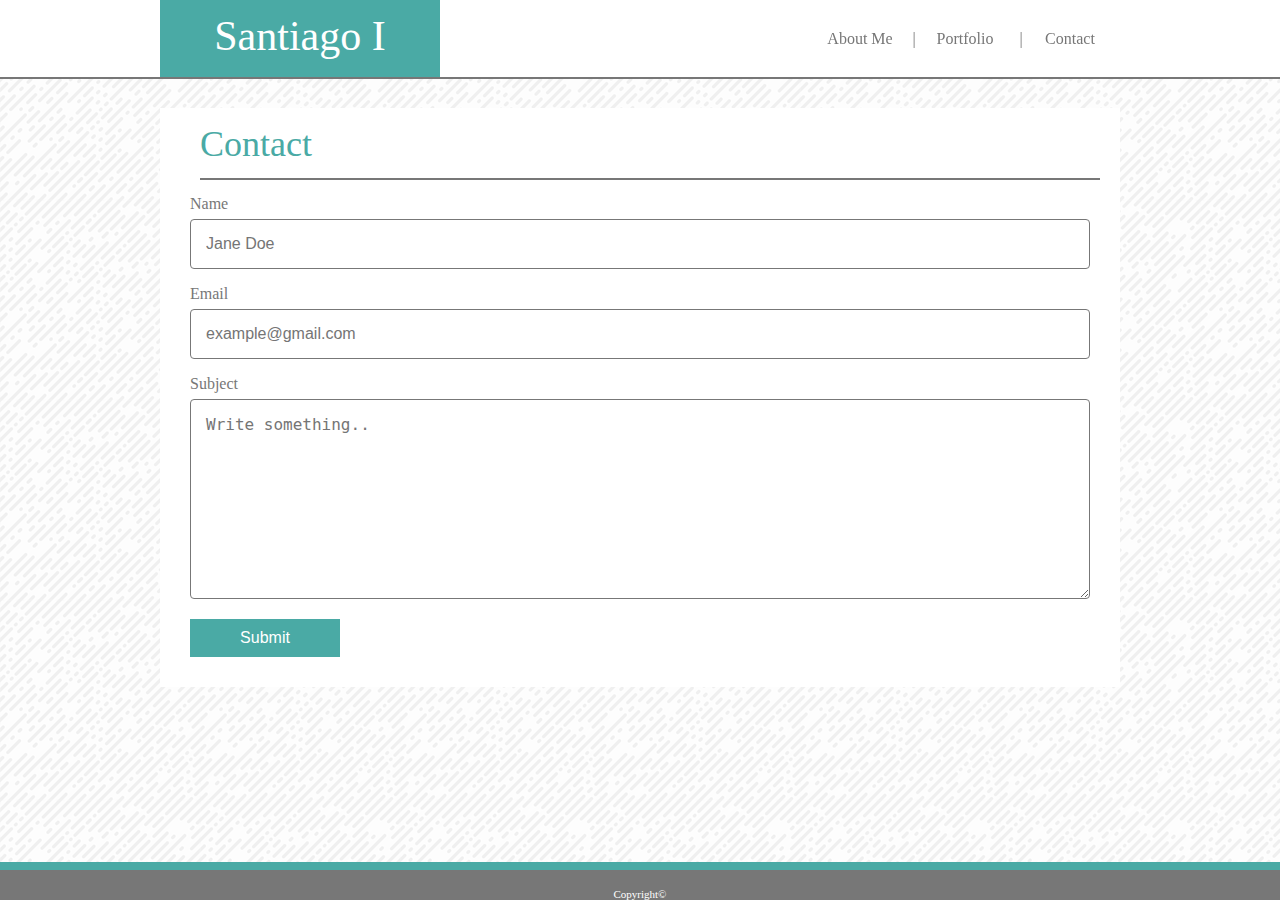
==== contact.html @ d62dfb1d "adding new files for new version of site" ====
<!DOCTYPE html>
<html>
    <head>
        <meta charset="utf-8">
        <meta name="viewport" content="width=device-width, initial-scale=1">
        <title>Basic Portfolio</title>
        <link rel="stylesheet" href="Assets/css/rest.css">
        <link rel="stylesheet" type="text/css" href="Assets/css/style.css">
        <link rel="stylesheet" href="Assets/images/funky-lines.png">
    </head>
 
    <body>
        <header>
            <section id="HeaderContainer">
                <section id="Name">
                    Santiago I
                </section>
                <section id="Contact">
                    <a href="contact.html">Contact</a>
                </section>
            
                <section id="divider2">
                    |
                </section>

                <section id="Portfolio">
                    <a href="portfolio.html">Portfolio</a>
                </section>
            
                <section id="divider1">
                    |
                </section>

                <section id="AboutMe">
                    <a href="index.html">About Me</a>
                </section>
            </section>
        </header>




        <section id="AboutBody">
            <div id="AboutMe2">
                Contact
            </div>
            <form action="/action_page.php">
                <label for="fname">Name</label>
                <input type="text" id="fname" name="firstname" placeholder="Jane Doe">
            
                <label for="email">Email</label>
                <input type="text" id="email" name="address" placeholder="example@gmail.com">
            
                <label for="subject">Subject</label>
                    <textarea id="subject" name="subject" placeholder="Write something.." style="height:200px"></textarea>

                <button type="button" class="block">Submit</button>
            </form>
            </div>
        </section>
        
    
        <footer>
            <br>
            Copyright©
        </footer>
    </body>

</html>
---- Assets/css/style.css ----
* {
    font:"'Arial', 'Helvetica Neue', Helvetica, sans-serif";
    font-size: 16px;
    color: #777777;
}

h4{
    color:white;
}

header{
    height: 77px;
    width: 100%;
    background: #ffffff;
    border-bottom: solid 2px #777777;
    font-family: "'Georgia', Times, Times New Roman, serif";
    position: fixed;
    float:left; 
    top: 0px;
    left:0px;
}

#HeaderContainer{
    height:77px;
    width:960px;
    margin-right:auto;
    margin-left:auto;
    position: relative;
    top:0px;
}



p{
    font:"'Arial', 'Helvetica Neue', Helvetica, sans-serif";
    font-size: 16px;
    line-height: 24px;
}

a:link{
    color: #777777;
    text-decoration: none;

}

a:visited{
    color: #777777;
    text-decoration:none;
}

a:hover{
    color: black;
    text-decoration:underline;
}

a:active{
    color:#4aaaa5;
}

.column{
    float: left;
    width: 33.33%;
    padding: 10px;
    position:relative;
}

.row::after{
    content:"";
    clear:both;
    display: table;
}

.text-block{
    position: absolute;
    width:240px;
    bottom:20px;
    background-color: #4aaaa5;
    color: white;
    padding-left:10px;
    padding-right:10px;
    text-align:center;
}

#Name{
    height:  65px;
    width: 280px;
    padding-top:12px;
    background: #4aaaa5;
    text-align: center;
    font-size:42px;
    position: absolute;
    float:left;
    left: 0px;
    z-index: 5;
    color: white;
}

#Contact{
    position: absolute;
    float:right;
    right: 0px;
    z-index: 5;
    color: #777777;
    text-align: center;
    height: 77px;
    width: 100px;
    padding-top: 30px;
}

#divider2{
    position: absolute;
    float:right;
    right: 49px;
    z-index: 10;
    color: #777777;
    text-align: center;
    height: 77px;
    width: 100px;
    padding-top: 30px;    
}

#Portfolio{
    position: absolute;
    float:right;
    z-index: 5;
    color: #777777;
    text-align: center;
    height: 77px;
    width: 110px;
    padding-top: 30px;
    border-right: 5px;
    border-left: 5px;
    border-right-color: #777777;
    border-left-color: #777777;
    right:100px;
}

#divider1{
    position: absolute;
    float:right;
    right: 156px;
    z-index: 10;
    color: #777777;
    text-align: center;
    height: 77px;
    width: 100px;
    padding-top: 30px;    
}

#AboutMe{
    position: absolute;
    float:right;
    z-index: 5;
    color: #777777;
    text-align: center;
    height: 77px;
    width: 100px;
    padding-top: 30px;
    right:210px;
}


body{
    background-image: url("../images/funky-lines.png");
}


#AboutBody{
    position: relative;
    top: 100px;
    width:900px;
    margin-left: auto;
    margin-right: auto;
    margin-bottom: 80px;
    padding-left: 30px;
    padding-right: 30px;
    padding-bottom:30px;
    height: 400;
    background: #ffffff;
    z-index: -5;
    overflow:auto;
}

#AboutMe2{
    height: 40px;
    width:100%;
    padding-top:15px;
    padding-bottom: 15px;
    margin-left: 10px;
    margin-right: 25px;
    margin-bottom: 15px;
    color: #4aaaa5;
    font-size: 36px;
    border-bottom: solid 2px #777777;
}

#Picture{
    float:left;
    margin-right:20px;
}

footer{
    position:fixed;
    bottom:0px;
    width:100%;
    height:30px;
    clear: both;
    color:white;
    font-size: 11px;
    line-height: 16px;
    background: #777777;
    text-align:center;
    z-index:10;
    border-top: solid 8px #4aaaa5;
    left:0px;
    margin-top: 20px;
}

.thumbnail{
    width:260px;
    height:200px;
}

.Project{
    position:relative;
    float:left;
    top: 10px;
    left:15px;
    margin: 15px,15px,15px,15px;
    padding:10px,10px,10px,10px;
}

input[type=text], select, textarea {
    width: 100%;
    padding: 15px;
    border: 1px solid #777777;
    border-radius: 4px;
    box-sizing: border-box;
    margin-top: 6px;
    margin-bottom: 16px;
    font:"'Arial', 'Helvetica Neue', Helvetica, sans-serif";
    font-size: 16px;
    resize: vertical;
  }
  
  input[type=submit] {
    background-color: #ffffff;
    color: black;
    padding: 15px 20px;
    border: none;
    border-radius: 4px;
    font:"'Arial', 'Helvetica Neue', Helvetica, sans-serif";
    font-size: 16px;
    cursor: pointer;
  }
  
  input[type=submit]:hover {
    background-color: lightblue;h
    font:"'Arial', 'Helvetica Neue', Helvetica, sans-serif";
    font-size: 16px;
  }
  

  button{
      background-color:#4aaaa5;
      border: none;
      color: white;
      font: 28px;
      padding: 10px;
      width: 150px;
  }

  button:hover{
      border:solid 2px #777777;
      color: #777777;
  }

  button:active{
      background-color:#777777;
      color: black;
  }
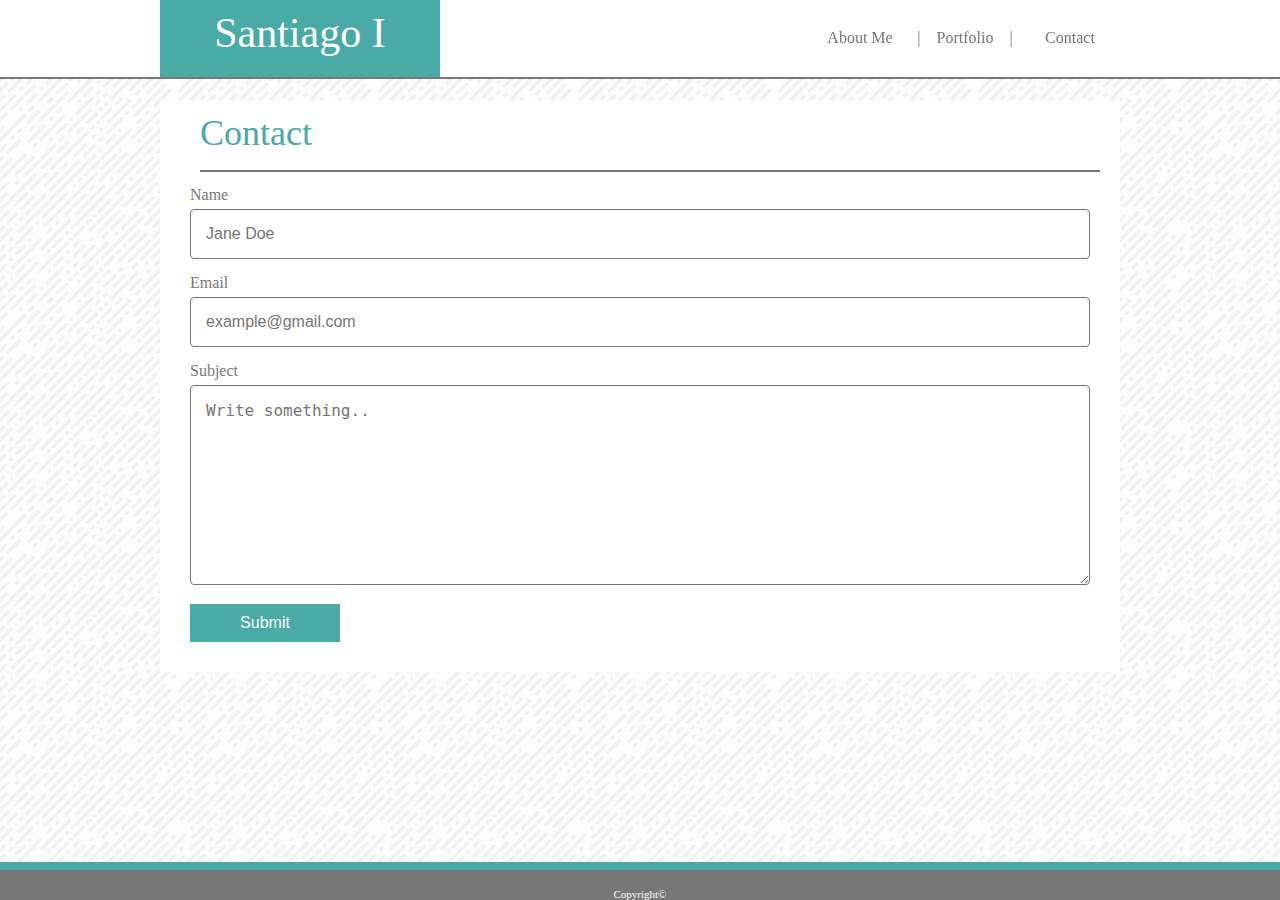
==== commit d9b5c207: "Uploading the mobile responsive version" ====
--- a/contact.html
+++ b/contact.html
@@ -2,10 +2,12 @@
 <html>
     <head>
         <meta charset="utf-8">
-        <meta name="viewport" content="width=device-width, initial-scale=1">
+        <meta name="viewport" content= "width-device-width, initial-scale=1">
         <title>Basic Portfolio</title>
-        <link rel="stylesheet" href="Assets/css/rest.css">
+        <link rel="stylesheet" href="Assets/css/reset.css">
         <link rel="stylesheet" type="text/css" href="Assets/css/style.css">
+        <link rel="stylesheet" media='screen and (min-device-width: 768px) and (max-device-width: 1024px) and (-webkit-min-device-pixel-ratio: 1)' href="Assets/css/tablet.css">
+        <link rel="stylesheet" media='screen and (min-device-width: 320px) and (max-device-width: 569px) and (-webkit-min-device-pixel-ratio: 2)' href="Assets/css/mobile.css">
         <link rel="stylesheet" href="Assets/images/funky-lines.png">
     </head>
  
@@ -18,18 +20,11 @@
                 <section id="Contact">
                     <a href="contact.html">Contact</a>
                 </section>
-            
-                <section id="divider2">
-                    |
-                </section>
-
+ 
                 <section id="Portfolio">
-                    <a href="portfolio.html">Portfolio</a>
+                    <a href="portfolio.html">| &#160&#160 Portfolio &#160&#160 |</a>
                 </section>
             
-                <section id="divider1">
-                    |
-                </section>
 
                 <section id="AboutMe">
                     <a href="index.html">About Me</a>
--- a/Assets/css/tablet.css
+++ b/Assets/css/tablet.css
@@ -0,0 +1,261 @@
+* {
+    font:"'Arial', 'Helvetica Neue', Helvetica, sans-serif";
+    font-size: 16px;
+    color: #777777;
+}
+
+h4{
+    color:white;
+}
+
+header{
+    height: 60px;
+    width: 100%;
+    background: #ffffff;
+    border-bottom: solid 2px #777777;
+    font-family: "'Georgia', Times, Times New Roman, serif";
+    position: fixed;
+    float:left; 
+    top: 0px;
+    left:0px;
+}
+
+#HeaderContainer{
+    height:60px;
+    width:80%;
+    margin-right:auto;
+    margin-left:auto;
+    position: relative;
+    top:0px;
+}
+
+
+
+p{
+    font:"'Arial', 'Helvetica Neue', Helvetica, sans-serif";
+    font-size: 16px;
+    line-height: 24px;
+}
+
+a:link{
+    color: #777777;
+    text-decoration: none;
+
+}
+
+a:visited{
+    color: #777777;
+    text-decoration:none;
+}
+
+a:hover{
+    color: black;
+    text-decoration:underline;
+}
+
+a:active{
+    color:#4aaaa5;
+}
+
+.column{
+    float: left;
+    width: 50%;
+    padding: 5%;
+    position:relative;
+}
+
+.row::after{
+    content:"";
+    clear:both;
+    display: table;
+}
+
+.text-block{
+    position: absolute;
+    width:78%;
+    bottom:20%;
+    background-color: #4aaaa5;
+    color: white;
+    padding-left:5%;
+    padding-right:0%;
+    text-align:center;
+}
+
+#Name{
+    height:  48px;
+    width: 20%;
+    padding-top:14px;
+    background: #4aaaa5;
+    text-align: center;
+    font-size:28px;
+    position: absolute;
+    float:left;
+    left: 0px;
+    z-index: 5;
+    color: white;
+}
+
+#Contact{
+    position: absolute;
+    float:right;
+    right: 0px;
+    z-index: 5;
+    color: #777777;
+    text-align: center;
+    height: 48px;
+    width: 15%;
+    padding-top: 30px;
+}
+
+
+#Portfolio{
+    position: absolute;
+    float:right;
+    z-index: 5;
+    color: #777777;
+    text-align: center;
+    height: 48px;
+    width: 17%;
+    padding-top: 30px;
+    border-right: 5px;
+    border-left: 5px;
+    border-right-color: #777777;
+    border-left-color: #777777;
+    right:100px;
+}
+
+
+#AboutMe{
+    position: absolute;
+    float:right;
+    z-index: 5;
+    color: #777777;
+    text-align: center;
+    height: 48px;
+    width: 15%;
+    padding-top: 30px;
+    right:210px;
+}
+
+
+body{
+    background-image: url("../images/funky-lines.png");
+}
+
+
+#AboutBody{
+    position: relative;
+    top: 100px;
+    width:80%;
+    margin-left: auto;
+    margin-right: auto;
+    margin-bottom: 80px;
+    padding-left: 30px;
+    padding-right: 30px;
+    padding-bottom:30px;
+    height: 400;
+    background: #ffffff;
+    z-index: -5;
+    overflow:auto;
+}
+
+#AboutMe2{
+    height: 40px;
+    width:100%;
+    padding-top:15px;
+    padding-bottom: 15px;
+    margin-left: 10px;
+    margin-right: 25px;
+    margin-bottom: 15px;
+    color: #4aaaa5;
+    font-size: 28px;
+    border-bottom: solid 2px #777777;
+}
+
+#Picture{
+    float:left;
+    margin-right:20px;
+}
+
+footer{
+    position:fixed;
+    bottom:0px;
+    width:100%;
+    height:30px;
+    clear: both;
+    color:white;
+    font-size: 11px;
+    line-height: 16px;
+    background: #777777;
+    text-align:center;
+    z-index:10;
+    border-top: solid 8px #4aaaa5;
+    left:0px;
+    margin-top: 20px;
+}
+
+.thumbnail{
+    width:100%;
+    height:auto;
+}
+
+.Project{
+    position:relative;
+    float:left;
+    top: 10px;
+    left:15px;
+    margin: 15px,15px,15px,15px;
+    padding:10px,10px,10px,10px;
+}
+
+input[type=text], select, textarea {
+    width: 100%;
+    padding: 15px;
+    border: 1px solid #777777;
+    border-radius: 4px;
+    box-sizing: border-box;
+    margin-top: 6px;
+    margin-bottom: 16px;
+    font:"'Arial', 'Helvetica Neue', Helvetica, sans-serif";
+    font-size: 16px;
+    resize: vertical;
+  }
+  
+  input[type=submit] {
+    background-color: #ffffff;
+    color: black;
+    padding: 15px 20px;
+    border: none;
+    border-radius: 4px;
+    font:"'Arial', 'Helvetica Neue', Helvetica, sans-serif";
+    font-size: 16px;
+    cursor: pointer;
+  }
+  
+  input[type=submit]:hover {
+    background-color: lightblue;h
+    font:"'Arial', 'Helvetica Neue', Helvetica, sans-serif";
+    font-size: 16px;
+  }
+  
+
+  button{
+      background-color:#4aaaa5;
+      border: none;
+      color: white;
+      font: 28px;
+      padding: 10px;
+      width: 22%;
+  }
+
+  button:hover{
+      border:solid 2px #777777;
+      color: #777777;
+  }
+
+  button:active{
+      background-color:#777777;
+      color: black;
+  }
+
+ --- a/Assets/css/mobile.css
+++ b/Assets/css/mobile.css
@@ -0,0 +1,260 @@
+* {
+    font:"'Arial', 'Helvetica Neue', Helvetica, sans-serif";
+    font-size: 16px;
+    color: #777777;
+}
+
+h4{
+    color:white;
+}
+
+header{
+    height: 40px;
+    width: 100%;
+    background: #ffffff;
+    border-bottom: solid 2px #777777;
+    font-family: "'Georgia', Times, Times New Roman, serif";
+    position: fixed;
+    float:left; 
+    top: 0px;
+    left:0px;
+}
+
+#HeaderContainer{
+    height:40px;
+    width:80%;
+    margin-right:auto;
+    margin-left:auto;
+    position: relative;
+    top:0px;
+}
+
+
+
+p{
+    font:"'Arial', 'Helvetica Neue', Helvetica, sans-serif";
+    font-size: 16px;
+    line-height: 24px;
+}
+
+a:link{
+    color: #777777;
+    text-decoration: none;
+
+}
+
+a:visited{
+    color: #777777;
+    text-decoration:none;
+}
+
+a:hover{
+    color: black;
+    text-decoration:underline;
+}
+
+a:active{
+    color:#4aaaa5;
+}
+
+.column{
+    float: left;
+    width: 70%;
+    padding: 5%;
+    position:relative;
+}
+
+.row::after{
+    content:"";
+    clear:both;
+    display: table;
+}
+
+.text-block{
+    position: absolute;
+    width:82%;
+    bottom:20%;
+    background-color: #4aaaa5;
+    color: white;
+    padding-left:5%;
+    padding-right:0%;
+    text-align:center;
+}
+
+#Name{
+    height:  29px;
+    width: 25%;
+    padding-top:11px;
+    background: #4aaaa5;
+    text-align: center;
+    font-size:16px;
+    position: absolute;
+    float:left;
+    left: 0px;
+    z-index: 5;
+    color: white;
+}
+
+#Contact{
+    position: absolute;
+    float:right;
+    font-size: 10px;
+    right: 0px;
+    z-index: 5;
+    color: #777777;
+    text-align: center;
+    height: 29px;
+    width: 10%;
+    padding-top: 16px;
+}
+
+
+#Portfolio{
+    position: absolute;
+    float:right;
+    z-index: 5;
+    font-size: 10px;
+    color: #777777;
+    text-align: center;
+    height: 29px;
+    width: 20%;
+    padding-top: 16px;
+    right:22%;
+}
+
+
+#AboutMe{
+    position: absolute;
+    float:right;
+    font-size: 10px;
+    z-index: 5;
+    color: #777777;
+    text-align: center;
+    height: 29px;
+    width: 15%;
+    padding-top: 16px;
+    right:50%;
+}
+
+
+body{
+    background-image: url("../images/funky-lines.png");
+}
+
+
+#AboutBody{
+    position: relative;
+    top: 100px;
+    width:80%;
+    margin-left: auto;
+    margin-right: auto;
+    margin-bottom: 80px;
+    padding-left: 30px;
+    padding-right: 30px;
+    padding-bottom:30px;
+    height: 400;
+    background: #ffffff;
+    z-index: -5;
+    overflow:auto;
+}
+
+#AboutMe2{
+    height: 30px;
+    width:100%;
+    padding-top:15px;
+    padding-bottom: 15px;
+    margin-left: 10px;
+    margin-right: 25px;
+    margin-bottom: 15px;
+    color: #4aaaa5;
+    font-size: 22px;
+    border-bottom: solid 2px #777777;
+}
+
+#Picture{
+    width:100%;
+    height: auto;
+}
+
+footer{
+    position:fixed;
+    bottom:0px;
+    width:100%;
+    height:30px;
+    clear: both;
+    color:white;
+    font-size: 11px;
+    line-height: 16px;
+    background: #777777;
+    text-align:center;
+    z-index:10;
+    border-top: solid 8px #4aaaa5;
+    left:0px;
+    margin-top: 20px;
+}
+
+.thumbnail{
+    width:100%;
+    height:auto;
+}
+
+.Project{
+    position:relative;
+    float:left;
+    top: 10px;
+    left:15px;
+    margin: 15px,15px,15px,15px;
+    padding:10px,10px,10px,10px;
+}
+
+input[type=text], select, textarea {
+    width: 100%;
+    padding: 15px;
+    border: 1px solid #777777;
+    border-radius: 4px;
+    box-sizing: border-box;
+    margin-top: 6px;
+    margin-bottom: 16px;
+    font:"'Arial', 'Helvetica Neue', Helvetica, sans-serif";
+    font-size: 16px;
+    resize: vertical;
+  }
+  
+  input[type=submit] {
+    background-color: #ffffff;
+    color: black;
+    padding: 15px 20px;
+    border: none;
+    border-radius: 4px;
+    font:"'Arial', 'Helvetica Neue', Helvetica, sans-serif";
+    font-size: 16px;
+    cursor: pointer;
+  }
+  
+  input[type=submit]:hover {
+    background-color: lightblue;h
+    font:"'Arial', 'Helvetica Neue', Helvetica, sans-serif";
+    font-size: 16px;
+  }
+  
+
+  button{
+      background-color:#4aaaa5;
+      border: none;
+      color: white;
+      font: 28px;
+      padding: 10px;
+      width: 22%;
+  }
+
+  button:hover{
+      border:solid 2px #777777;
+      color: #777777;
+  }
+
+  button:active{
+      background-color:#777777;
+      color: black;
+  }
+
+ 